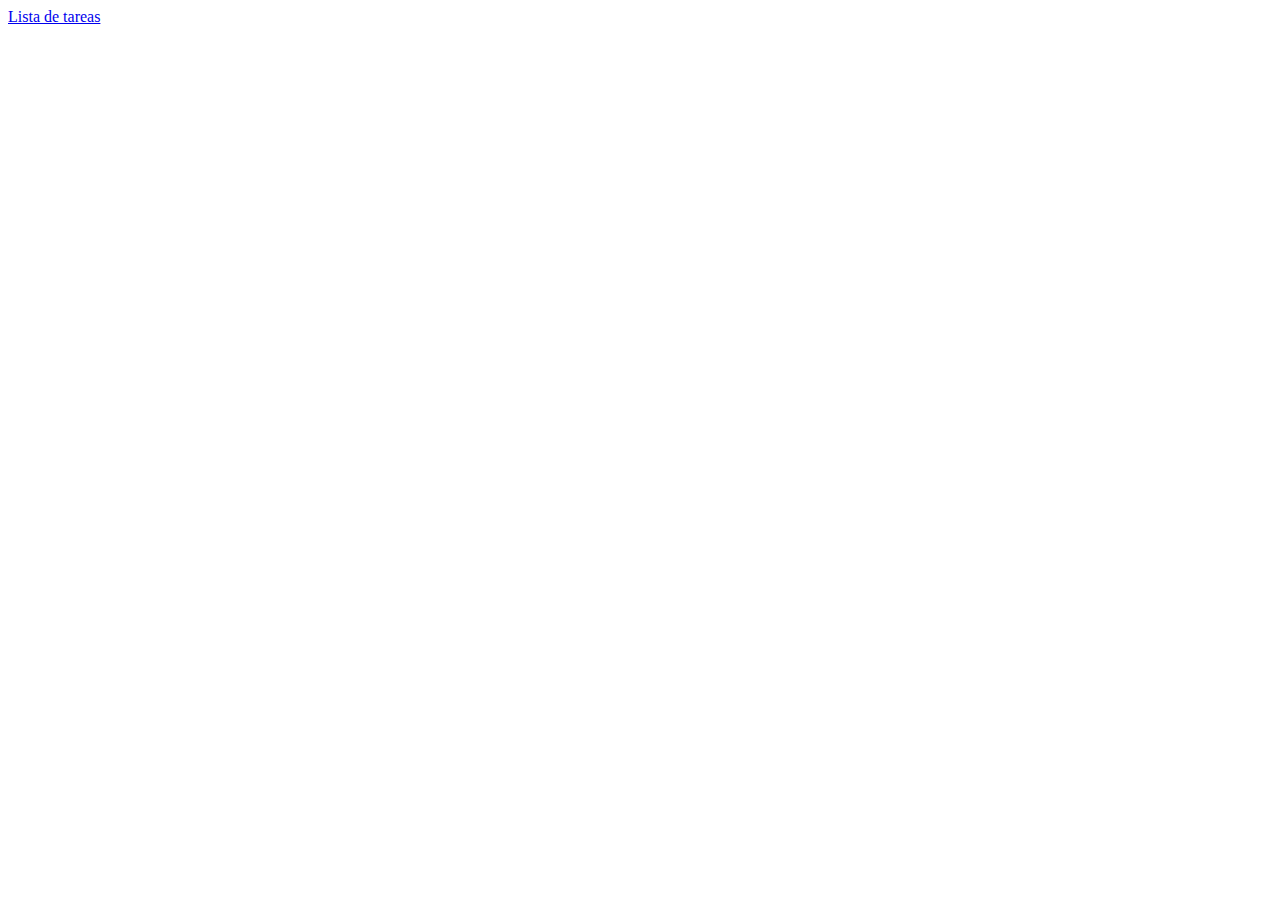
==== index.html @ b18cb107 "correccion" ====
<!DOCTYPE html>
<html lang="en">
<head>
    <meta charset="UTF-8">
    <meta name="viewport" content="width=device-width, initial-scale=1.0">
    <link rel="stylesheet" href="./index.css">
    <title>Menu</title>
</head>
<body>
    <div class="container">
       <div class="box">
        <a href="./Tasks/index.html">Lista de tareas</a>
       </div>
    </div>
</body>
</html>
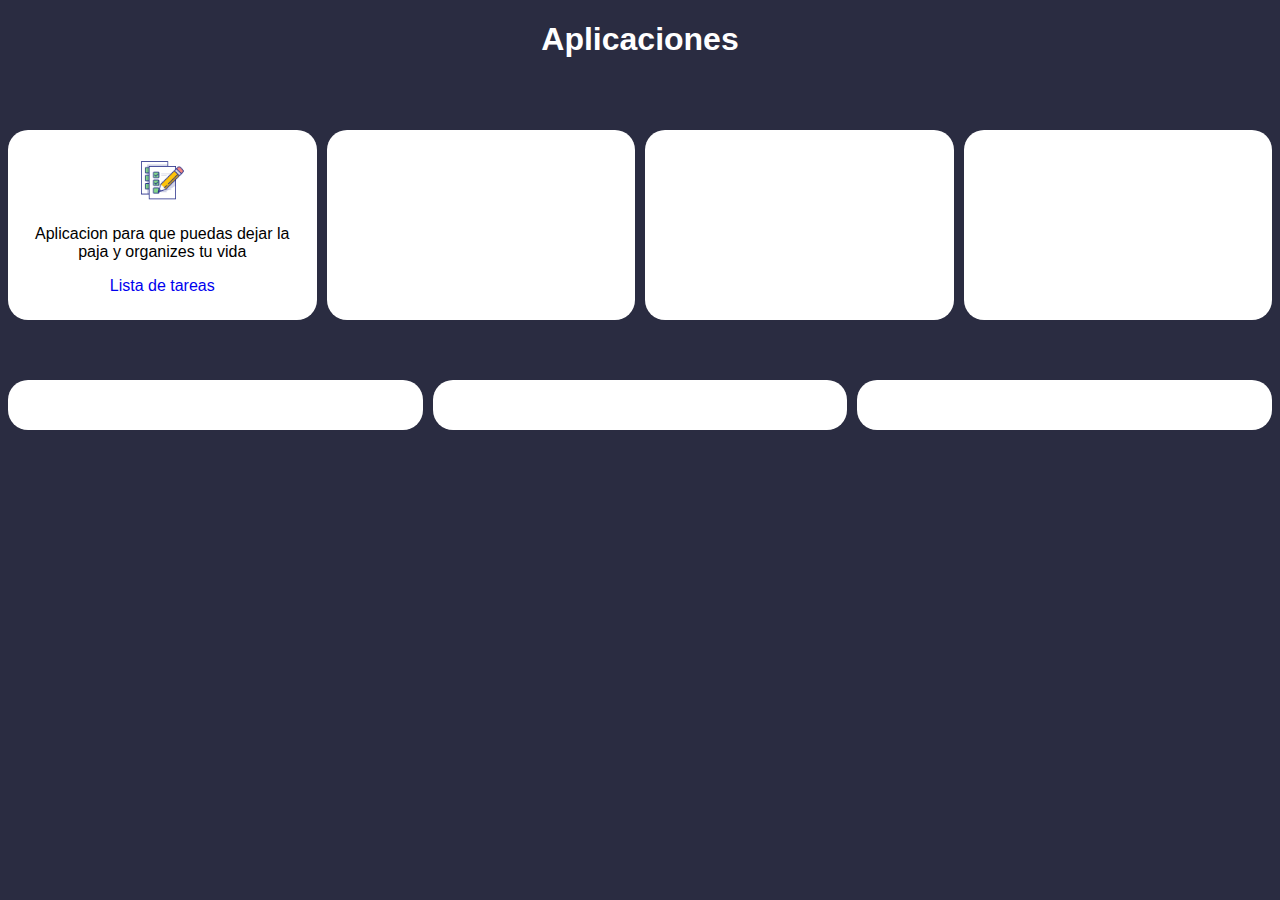
==== commit 3caacb26: "actualizacion1" ====
--- a/index.html
+++ b/index.html
@@ -4,13 +4,32 @@
     <meta charset="UTF-8">
     <meta name="viewport" content="width=device-width, initial-scale=1.0">
     <link rel="stylesheet" href="./index.css">
-    <title>Menu</title>
+    <link rel="icon" href="./img-p/3298604-mobile-responsive-webdesign-website_107007.png">
+    <title>Websites</title>
 </head>
 <body>
+    <header>
+        <h1>Aplicaciones</h1>
+    </header>
+    <main>
+         <div class="container">
+       <div class="icon">
+            <img src="./Tasks/img/iconfinder-document03-1622833_121957.png" alt="">
+       </div>
+       <div class="info">
+            <p>Aplicacion para que puedas dejar la paja y organizes tu vida</p>
+       </div>
+       <a href="./Tasks/index.html">Lista de tareas</a>
+    </div>
     <div class="container">
-       <div class="box">
-        <a href="./Tasks/index.html">Lista de tareas</a>
-       </div>
+
     </div>
+    <div class="container"></div>
+    <div class="container"></div>
+    <div class="container"></div>
+    <div class="container"></div>
+    <div class="container"></div>
+    </main>
+   
 </body>
 </html>--- a/index.css
+++ b/index.css
@@ -0,0 +1,45 @@
+body{
+    background-color: #2a2c41;
+    /* display: flex;
+    flex-direction: row;
+    gap: 10px;
+    flex-wrap: wrap;
+    text-align: center;
+    color: white; */
+    font-family: 'Roboto', sans-serif;
+}
+header{
+    text-align: center;
+    color: white;
+}
+main{
+    width: 100%;
+    height: auto;
+    display: flex;
+    flex-direction: row;
+    gap: 10px;
+    flex-wrap: wrap;
+    text-align: center;
+    
+}
+.container{
+    flex-grow: 1;
+    text-align: center;
+    margin-top: 50px;
+    width: 20%;
+    height: auto;
+    background-color: white;
+    padding: 25px;
+    border-radius: 20px;
+}
+.container a{
+    text-decoration: none;
+}
+
+img{
+    width: 50px;
+    height: 50px;
+}
+.container a{
+    margin-bottom: 50px;
+}